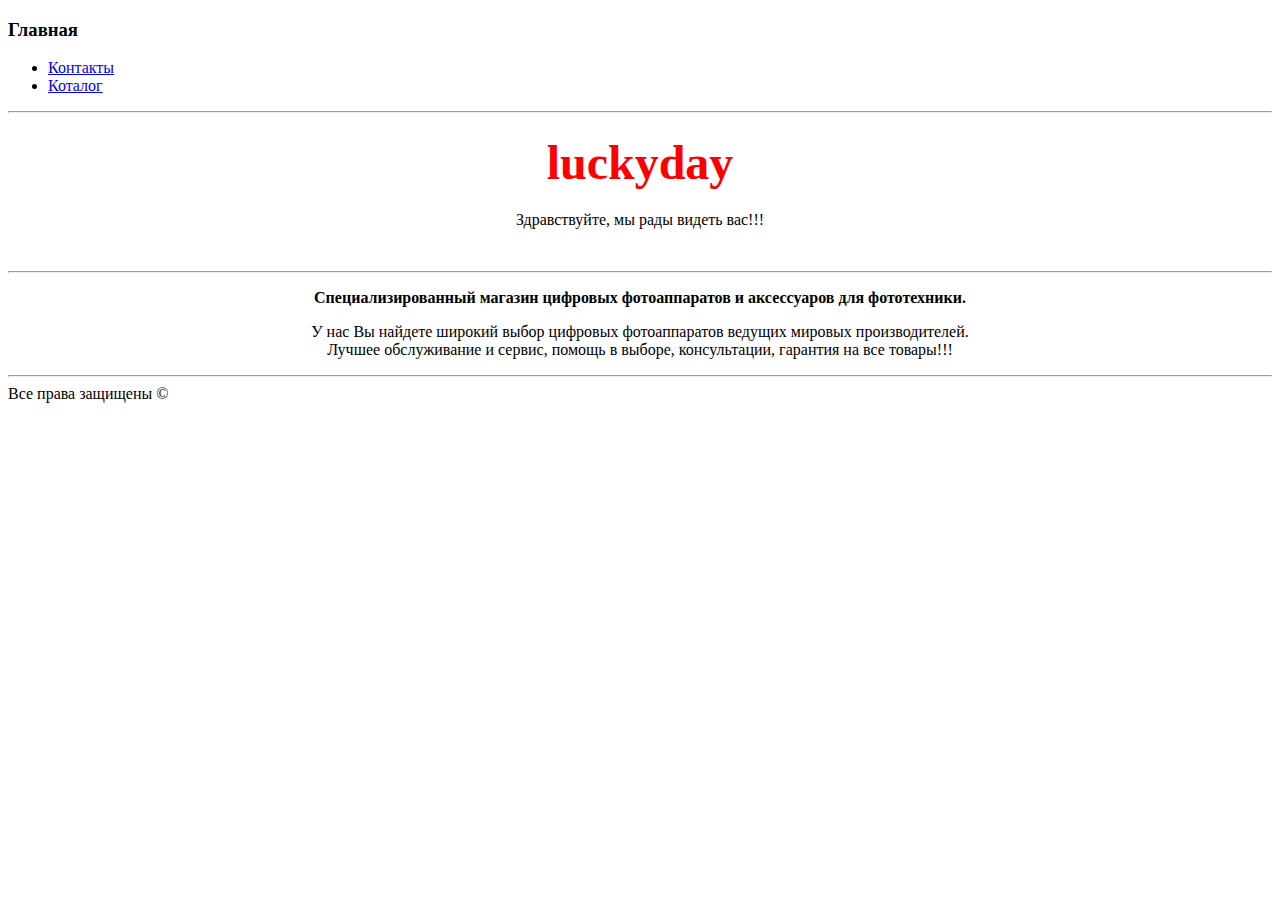
==== index.html @ a4e85009 "домашняя работа" ====
<!DOCTYPE html>
<html>
<head>
    <meta charset="UTF-8">
    <title>Главная страница</title>
</head>
<body>
    <h3>Главная</h3> 
    <ul class="menu">
        <li><a href="contacts.html">Контакты</a></li>
        <li><a href="cotalog/cotalog.html">Коталог</a></li>
    </ul>
    <hr>
    <h1 align="center"><font face="comic sans ms" size="+10" color="#FF0000">luckyday</font></h1>
    <p align="center">Здравствуйте, мы рады видеть вас!!!</p><br>
    <hr>
<p align="center"><b>Специализированный магазин цифровых фотоаппаратов и&nbsp;аксессуаров для&nbsp;фототехники.</b></p>
<p align="center">У нас Вы найдете широкий выбор цифровых фотоаппаратов ведущих мировых производителей.<br>
    Лучшее обслуживание и сервис, помощь в выборе, консультации, гарантия на все товары!!!</p>
    <hr>
 Все права защищены&nbsp;&copy
</body>
</html>
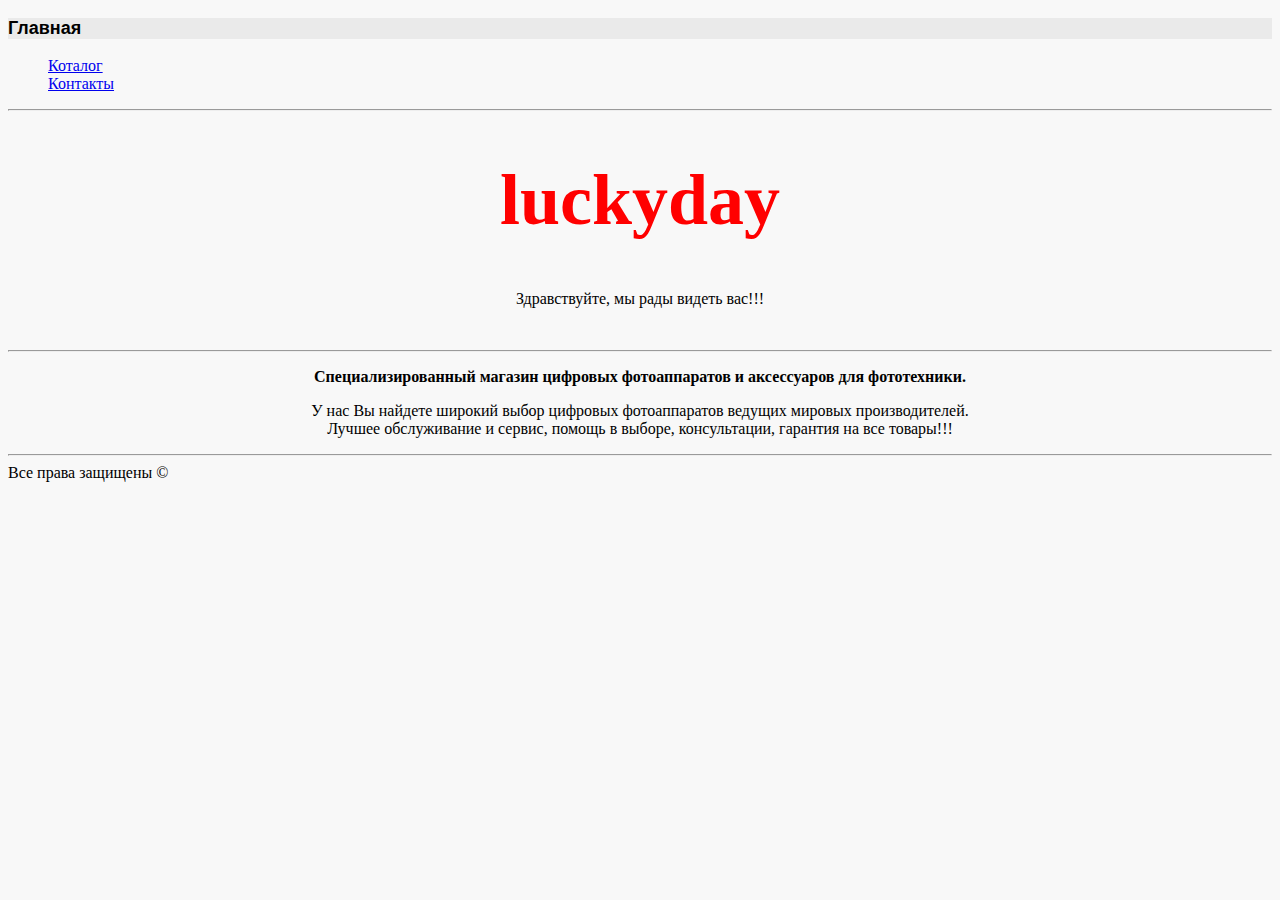
==== commit 3d297703: "Добавлен css" ====
--- a/index.html
+++ b/index.html
@@ -3,19 +3,20 @@
 <head>
     <meta charset="UTF-8">
     <title>Главная страница</title>
+    <link rel="stylesheet" href="style.css"
 </head>
 <body>
     <h3>Главная</h3> 
     <ul class="menu">
+        <li><a href="cotalog/cotalog.html">Коталог</a></li>
         <li><a href="contacts.html">Контакты</a></li>
-        <li><a href="cotalog/cotalog.html">Коталог</a></li>
     </ul>
     <hr>
-    <h1 align="center"><font face="comic sans ms" size="+10" color="#FF0000">luckyday</font></h1>
-    <p align="center">Здравствуйте, мы рады видеть вас!!!</p><br>
+    <h1>luckyday</h1>
+    <p class="text">Здравствуйте, мы рады видеть вас!!!</p><br>
     <hr>
-<p align="center"><b>Специализированный магазин цифровых фотоаппаратов и&nbsp;аксессуаров для&nbsp;фототехники.</b></p>
-<p align="center">У нас Вы найдете широкий выбор цифровых фотоаппаратов ведущих мировых производителей.<br>
+    <b><p class="text">Специализированный магазин цифровых фотоаппаратов и&nbsp;аксессуаров для&nbsp;фототехники.</b></p>
+    <p class="text">У нас Вы найдете широкий выбор цифровых фотоаппаратов ведущих мировых производителей.<br>
     Лучшее обслуживание и сервис, помощь в выборе, консультации, гарантия на все товары!!!</p>
     <hr>
  Все права защищены&nbsp;&copy
--- a/style.css
+++ b/style.css
@@ -0,0 +1,45 @@
+ body{
+    background-color:#f8f8f8;
+    color:#000000;
+ }
+ .menu{
+    list-style-type: none;
+    color: blueviolet;
+    font: 1em sans-serif;
+    font-family: fantasy;
+ }
+ h3{
+    font-family: Arial;
+     color: black;
+     font-weight 400;
+     background-color:#eaeaea;
+     font-size: 18px;
+ }
+ ul{
+     color: #707070;
+     font-size: 14px;
+     font-style: italic;
+     line-height: 16px;
+ }
+ .cat{
+    list-style-image: url(imd/1.png);
+    color: rgb(18, 1, 34);
+    font-style: normal;
+}
+input[type=text]{
+    width: 300px;
+    height: 15px;
+    font-style: italic;
+    color: blueviolet;
+}
+input[action]{
+    color: rebeccapurple;
+}
+h1{
+    color: red;
+    font-size: 72px;
+    text-align: center;
+}
+.text{
+    text-align: center;
+}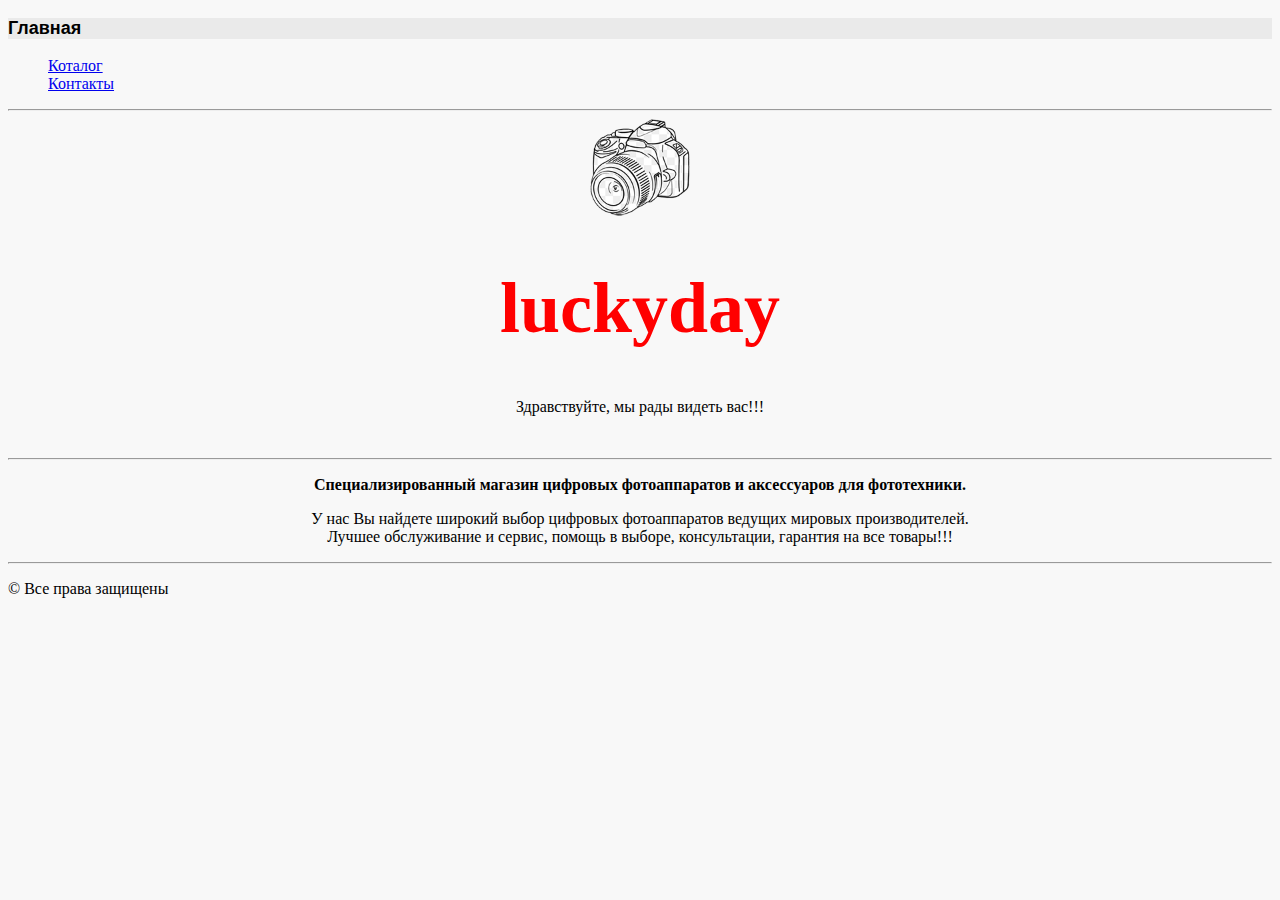
==== commit 1498bb8f: "задание 4" ====
--- a/index.html
+++ b/index.html
@@ -3,22 +3,27 @@
 <head>
     <meta charset="UTF-8">
     <title>Главная страница</title>
-    <link rel="stylesheet" href="style.css"
+    <link rel="stylesheet" href="style.css">
 </head>
 <body>
     <h3>Главная</h3> 
+<header>
     <ul class="menu">
         <li><a href="cotalog/cotalog.html">Коталог</a></li>
         <li><a href="contacts.html">Контакты</a></li>
     </ul>
     <hr>
+    <img class="logotip" src="imd/logotip.png" alt="фото">
     <h1>luckyday</h1>
+</header>
     <p class="text">Здравствуйте, мы рады видеть вас!!!</p><br>
     <hr>
     <b><p class="text">Специализированный магазин цифровых фотоаппаратов и&nbsp;аксессуаров для&nbsp;фототехники.</b></p>
     <p class="text">У нас Вы найдете широкий выбор цифровых фотоаппаратов ведущих мировых производителей.<br>
     Лучшее обслуживание и сервис, помощь в выборе, консультации, гарантия на все товары!!!</p>
     <hr>
- Все права защищены&nbsp;&copy
+    <footer>
+		<p>&copy; Все права защищены</p>
+	</footer>
 </body>
 </html>--- a/style.css
+++ b/style.css
@@ -10,8 +10,7 @@
  }
  h3{
     font-family: Arial;
-     color: black;
-     font-weight 400;
+       font-weight 400;
      background-color:#eaeaea;
      font-size: 18px;
  }
@@ -42,4 +41,70 @@
 }
 .text{
     text-align: center;
+}
+.menu Li a:hover{
+    color: crimson;
+}
+.cotalog li a:hover{
+    color: rgb(15, 252, 173);
+}
+.logotip{
+    width: 100px;
+    display: block;
+    margin-left: auto;
+    margin-right: auto
+}
+h2{
+    background: #afeeee;
+	text-align: center;
+	font-size: 40px;
+	letter-spacing: 2px;
+	font-family: "Courier";
+	border-radius: 50%;
+}
+input[type="email"]:focus {
+    color: rgb(206, 143, 143);
+    font-weight: bold;
+    background: #afeeee;
+    }
+input[type="text"],
+textarea {
+    text-transform: capitalize;
+    } 
+table,
+td,
+th {
+	border: 1px solid black;
+}
+table {
+	border-collapse: collapse;
+}
+th {
+	width: 200px;
+	height: 20px;
+	text-align: center;
+}
+th {
+	background: #c6f5f0;
+}
+td {
+	background: #f2fcfb;
+}
+caption {
+	font-size: 18px;
+}
+thead tr{
+	height: 70px;
+}
+.img{
+    border: solid;
+    border-color: #cacd58 #5faf8a #b9cea5 #aab238;
+}
+.img:hover{
+    border: none;
+    margin: 3px;
+}
+.product:first-letter{
+    color: #f855e2;
+	font-size: 26px;
 }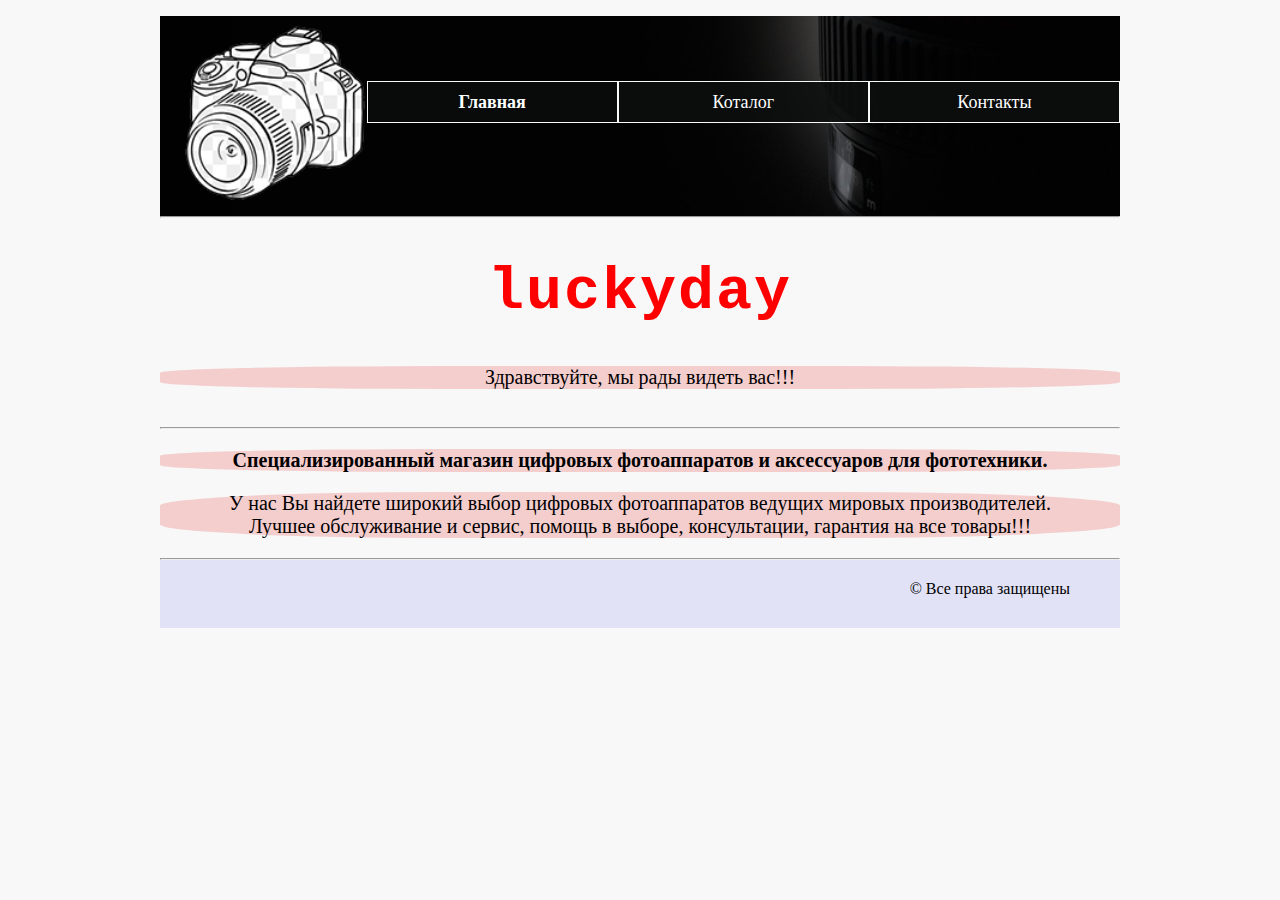
==== commit 39f18f80: "домашняя работа" ====
--- a/index.html
+++ b/index.html
@@ -6,24 +6,27 @@
     <link rel="stylesheet" href="style.css">
 </head>
 <body>
-    <h3>Главная</h3> 
+    <div class="container">
 <header>
+    <img class="logotip" src="imd/logotip.png" alt="фото">
     <ul class="menu">
+        <li>Главная</li>
         <li><a href="cotalog/cotalog.html">Коталог</a></li>
         <li><a href="contacts.html">Контакты</a></li>
     </ul>
+    <div class="clearfix"></div>
+</header>
     <hr>
-    <img class="logotip" src="imd/logotip.png" alt="фото">
     <h1>luckyday</h1>
-</header>
     <p class="text">Здравствуйте, мы рады видеть вас!!!</p><br>
     <hr>
     <b><p class="text">Специализированный магазин цифровых фотоаппаратов и&nbsp;аксессуаров для&nbsp;фототехники.</b></p>
     <p class="text">У нас Вы найдете широкий выбор цифровых фотоаппаратов ведущих мировых производителей.<br>
     Лучшее обслуживание и сервис, помощь в выборе, консультации, гарантия на все товары!!!</p>
-    <hr>
     <footer>
+        <hr>
 		<p>&copy; Все права защищены</p>
-	</footer>
+    </footer>
+    </div>
 </body>
 </html>--- a/style.css
+++ b/style.css
@@ -1,76 +1,200 @@
- body{
-    background-color:#f8f8f8;
-    color:#000000;
- }
- .menu{
-    list-style-type: none;
-    color: blueviolet;
-    font: 1em sans-serif;
-    font-family: fantasy;
- }
- h3{
-    font-family: Arial;
-       font-weight 400;
-     background-color:#eaeaea;
-     font-size: 18px;
- }
- ul{
-     color: #707070;
-     font-size: 14px;
-     font-style: italic;
-     line-height: 16px;
- }
- .cat{
-    list-style-image: url(imd/1.png);
-    color: rgb(18, 1, 34);
-    font-style: normal;
-}
-input[type=text]{
-    width: 300px;
-    height: 15px;
-    font-style: italic;
-    color: blueviolet;
-}
-input[action]{
-    color: rebeccapurple;
-}
-h1{
-    color: red;
-    font-size: 72px;
-    text-align: center;
-}
-.text{
-    text-align: center;
-}
-.menu Li a:hover{
-    color: crimson;
-}
-.cotalog li a:hover{
-    color: rgb(15, 252, 173);
-}
-.logotip{
-    width: 100px;
-    display: block;
-    margin-left: auto;
-    margin-right: auto
-}
-h2{
-    background: #afeeee;
-	text-align: center;
-	font-size: 40px;
+
+body {
+	background: #f8f8f8;
+}
+.container {
+	width: 960px;
+	margin: 0 auto;
+}
+header {
+	height: 200px;
+	background: url(imd/fon.jpg) no-repeat center bottom;
+}
+footer {
+	height: 70px;
+	background: #e2e2f7;
+}
+footer p {
+	margin: 20px 50px 0 0;
+	text-align: right;
+}
+hr {
+	margin-top: 0;
+	margin-bottom: 0;
+}
+h1,
+.information h2 {
+	text-align: center;
+	font-size: 60px;
 	letter-spacing: 2px;
 	font-family: "Courier";
 	border-radius: 50%;
-}
-input[type="email"]:focus {
-    color: rgb(206, 143, 143);
-    font-weight: bold;
-    background: #afeeee;
-    }
-input[type="text"],
-textarea {
-    text-transform: capitalize;
-    } 
+	color: red;
+}
+.text {
+	background: #ee92926c;
+	text-align: center;
+	font-size: 20px;
+	border-radius: 30%;
+}
+.logotip {
+	width: 180px;
+	margin: 10px 0 0 25px;
+	float: left;
+}
+.clearfix {
+	clear: both;
+}
+.menu {
+	list-style-type: none;
+	padding: 0;
+	display: flex;
+	align-items: flex-start;
+	justify-content: flex-end;
+}
+.menu a {
+	font-weight: normal;
+	font-size: 18px;
+	color: #ffffff;
+	text-decoration: none;
+	background-color: #1011115b;
+	display: block;
+	width: 100%;
+	height: 100%;
+	text-align: center;
+	line-height: 40px;
+}
+.menu li {
+	font-size: 18px;
+	font-weight: bold;
+	color: #ffffff;
+	background-color: #0b0e0dc5;
+	display: block;
+	width: 33%;
+	text-align: center;
+	line-height: 40px;
+	border: 1px solid #f8f8f8;
+	margin-top: 65px;
+}
+.menu a:hover {
+	background-color: #f0999986;
+	color: #000000;
+}
+.container_catalog {
+	display: flex;
+	justify-content: space-between;
+}
+.product h2 {
+	color: #000000;
+	font-size: 18px;
+	font-weight: 400;
+	background: #eaeaea;
+	text-align: center;
+}
+.product .description {
+	font-size: 16px;
+	line-height: 24px;
+	color: #484343;
+	font-weight: 400;
+	text-align: left;
+
+}
+.product .shortdescription {
+	font-size: 14px;
+	line-height: 16px;
+	color: #707070;
+	font-style: italic;
+	text-align: center;
+}
+.product figure p:first-letter {
+	color: #03c03c;
+	font-size: 26px;
+}
+.product .characteristic {
+	font-size: 18px;
+	line-height: 20px;
+	color: #2F4F4F;
+	font-weight: 500;
+}
+.product_img {
+	border: solid;
+	border-color: #cacd58 #5faf8a #b9cea5 #aab238;
+	float: left;
+}
+.product_img:hover {
+	border: none;
+	margin: 3px;
+}
+.buy input[type="submit"] {
+	width: 150px;
+	height: 60px;
+	border: 1px solid transparent;
+	background-color: #7fc7ff;
+	font-size: 18px;
+	text-transform: uppercase;
+	color: #ffff00;
+	font-weight: bold;
+	border-radius: 5px;
+	outline: none;
+	margin: 150px 0 0 285px;
+}
+.buy input[type="submit"]:hover {
+	background-color: #0bda51;
+	color: black;
+}
+.buy input[type="submit"]:active {
+	background-color: #66ff00;
+}
+.feedback fieldset {
+	border: solid;
+	border-color: #5faf8a;
+}
+.feedback legend {
+	font-size: 19px;
+	line-height: 16px;
+	color: #707070;
+	font-style: italic
+}
+.feedback input[type="text"],
+.feedback input[type="email"] {
+	width: 200px; height: 25px;
+	border-width: 1px;
+	border-color: #5faf8a #b9cea5;
+	font-size: 14px;
+	color: #002868;
+}
+.feedback textarea {
+	border: outset;
+	border-width: 1px;
+	border-color: #5faf8a #b9cea5;
+	width: 370px; height: 150px;
+}
+.feedback .box {
+	margin-bottom: 5px;
+}
+.feedback input[type="email"]:focus {
+	color: #0000ff;
+	background-color: #e0ffff;
+}
+.feedback input[type="text"],
+.feedback textarea {
+	text-transform: capitalize;
+}
+/* ::placeholder с одним двоеточием не работатет!
+Валидацию не проходит, так как этот псевдоэлемент
+есть только в сырой версии спецификации,
+НО ПОДДЕРЖИВАЕТСЯ ВСЕМИ БРАУЗЕРАМИ*/
+.feedback input[type="text"]::placeholder,
+.feedback textarea::placeholder {
+	text-transform: none;
+}
+.map {
+	width: 100%;
+	height: 374px;
+}
+.container_catalog p a:visited {
+	color: #228b22;
+}
 table,
 td,
 th {
@@ -79,9 +203,13 @@
 table {
 	border-collapse: collapse;
 }
+caption {
+	font-size: 18px;
+}
+td,
 th {
-	width: 200px;
-	height: 20px;
+	width: 150px;
+	height: 30px;
 	text-align: center;
 }
 th {
@@ -90,21 +218,6 @@
 td {
 	background: #f2fcfb;
 }
-caption {
-	font-size: 18px;
-}
 thead tr{
-	height: 70px;
-}
-.img{
-    border: solid;
-    border-color: #cacd58 #5faf8a #b9cea5 #aab238;
-}
-.img:hover{
-    border: none;
-    margin: 3px;
-}
-.product:first-letter{
-    color: #f855e2;
-	font-size: 26px;
+	height: 50px;
 }